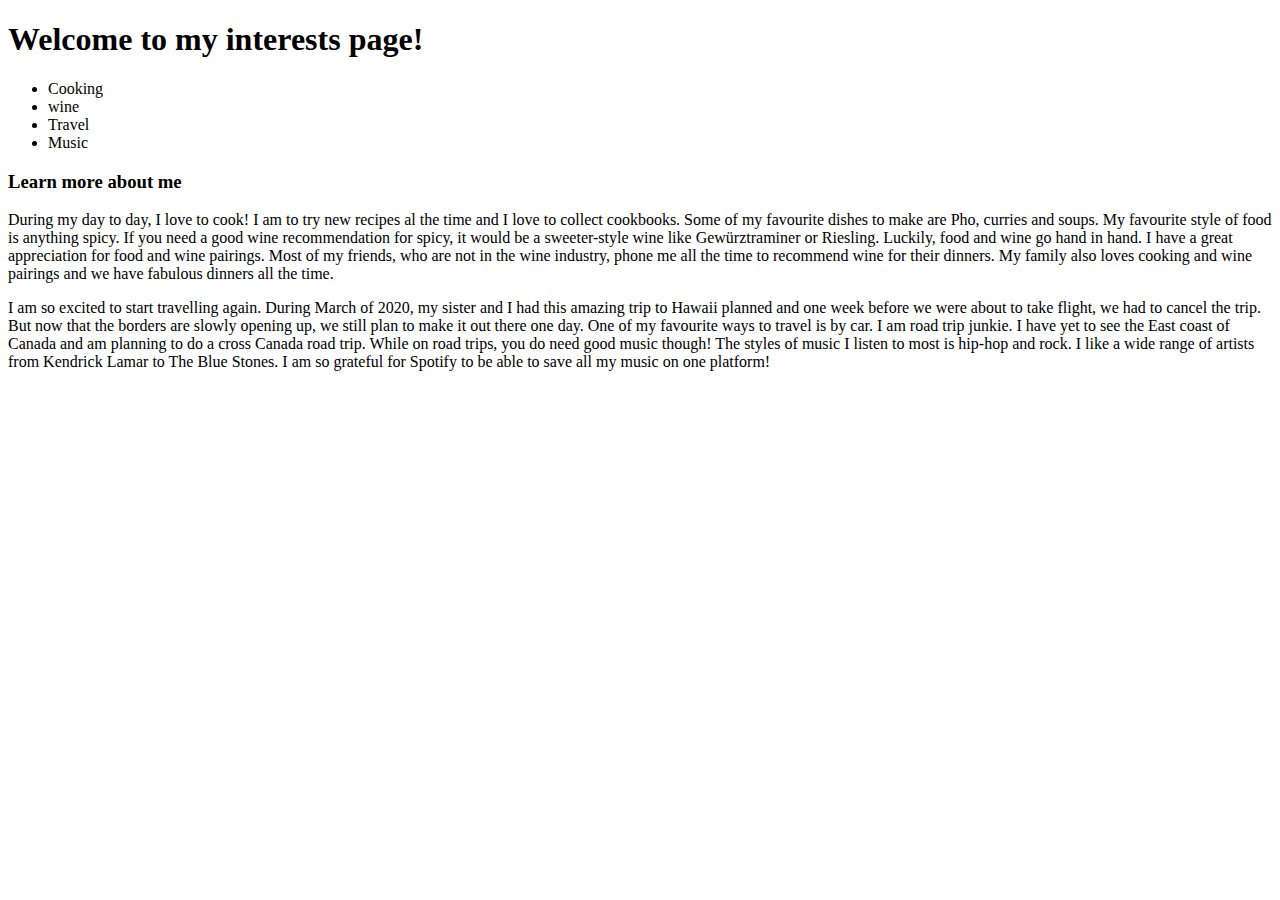
==== interests.html @ 416d0482 "Created Interests page" ====
<!DOCTYPE html>
<!DOCTYPE html>
<html lang="en">
<head>
    <meta charset="UTF-8">
    <meta http-equiv="X-UA-Compatible" content="IE=edge">
    <meta name="viewport" content="width=, initial-scale=1.0">
    <title>More about Erin</title>
</head>
<body>
    <h1>Welcome to my interests page!</h1>
<ul>
<li>Cooking</li>
<li>wine</li>
<li>Travel</li>
<li>Music</li>
</ul>
<h3>Learn more about me</h3>
<p>During my day to day, I love to cook! I am to try new recipes al the time and I love to collect cookbooks.  Some of my favourite dishes to make are Pho, curries and soups. My favourite style of food is anything spicy. If you need a good wine recommendation for spicy, it would be a sweeter-style wine like Gewürztraminer or Riesling. Luckily, food and wine go hand in hand. I have a great appreciation for food and wine pairings. Most of my friends, who are not in the wine industry, phone me all the time to recommend wine for their dinners. My family also loves cooking and wine pairings and we have fabulous dinners all the time. </p>
<p>I am so excited to start travelling again. During March of 2020, my sister and I had this amazing trip to Hawaii planned and one week before we were about to take flight, we had to cancel the trip. But now that the borders are slowly opening up, we still plan to make it out there one day. One of my favourite ways to travel is by car. I am road trip junkie. I have yet to see the East coast of Canada and am planning to do a cross Canada road trip. While on road trips, you do need good music though! The styles of music I listen to most is hip-hop and rock.  I like a wide range of artists from Kendrick Lamar to The Blue Stones. I am so grateful for Spotify to be able to save all my music on one platform!</p>    

</body>
</html>
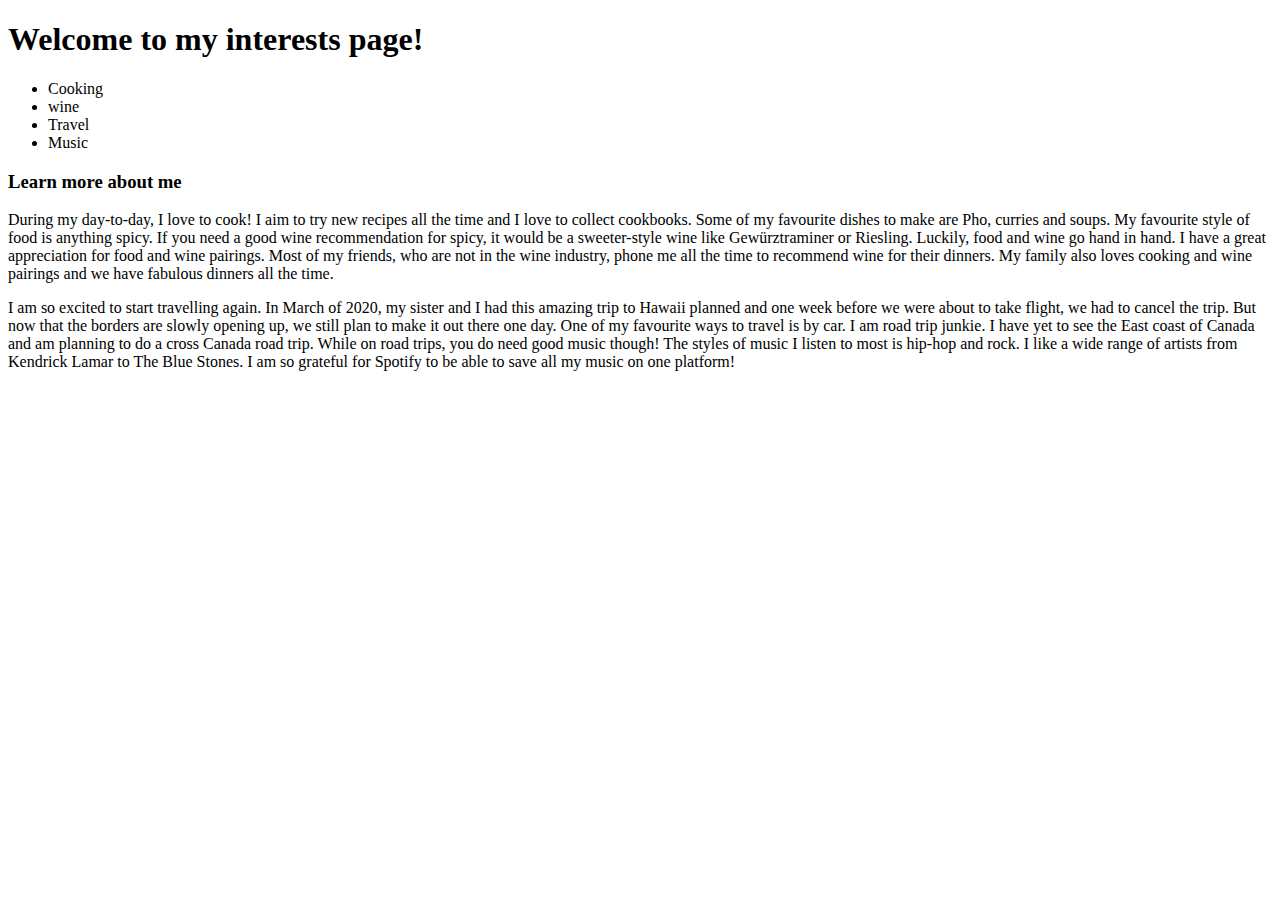
==== commit 8c83c0b9: "Final CSS update" ====
--- a/interests.html
+++ b/interests.html
@@ -1,4 +1,3 @@
-<!DOCTYPE html>
 <!DOCTYPE html>
 <html lang="en">
 <head>
@@ -16,8 +15,8 @@
 <li>Music</li>
 </ul>
 <h3>Learn more about me</h3>
-<p>During my day to day, I love to cook! I am to try new recipes al the time and I love to collect cookbooks.  Some of my favourite dishes to make are Pho, curries and soups. My favourite style of food is anything spicy. If you need a good wine recommendation for spicy, it would be a sweeter-style wine like Gewürztraminer or Riesling. Luckily, food and wine go hand in hand. I have a great appreciation for food and wine pairings. Most of my friends, who are not in the wine industry, phone me all the time to recommend wine for their dinners. My family also loves cooking and wine pairings and we have fabulous dinners all the time. </p>
-<p>I am so excited to start travelling again. During March of 2020, my sister and I had this amazing trip to Hawaii planned and one week before we were about to take flight, we had to cancel the trip. But now that the borders are slowly opening up, we still plan to make it out there one day. One of my favourite ways to travel is by car. I am road trip junkie. I have yet to see the East coast of Canada and am planning to do a cross Canada road trip. While on road trips, you do need good music though! The styles of music I listen to most is hip-hop and rock.  I like a wide range of artists from Kendrick Lamar to The Blue Stones. I am so grateful for Spotify to be able to save all my music on one platform!</p>    
+<p>During my day-to-day, I love to cook! I aim to try new recipes all the time and I love to collect cookbooks.  Some of my favourite dishes to make are Pho, curries and soups. My favourite style of food is anything spicy. If you need a good wine recommendation for spicy, it would be a sweeter-style wine like Gewürztraminer or Riesling. Luckily, food and wine go hand in hand. I have a great appreciation for food and wine pairings. Most of my friends, who are not in the wine industry, phone me all the time to recommend wine for their dinners. My family also loves cooking and wine pairings and we have fabulous dinners all the time. </p>
+<p>I am so excited to start travelling again. In March of 2020, my sister and I had this amazing trip to Hawaii planned and one week before we were about to take flight, we had to cancel the trip. But now that the borders are slowly opening up, we still plan to make it out there one day. One of my favourite ways to travel is by car. I am road trip junkie. I have yet to see the East coast of Canada and am planning to do a cross Canada road trip. While on road trips, you do need good music though! The styles of music I listen to most is hip-hop and rock.  I like a wide range of artists from Kendrick Lamar to The Blue Stones. I am so grateful for Spotify to be able to save all my music on one platform!</p>    
 
 </body>
 </html>